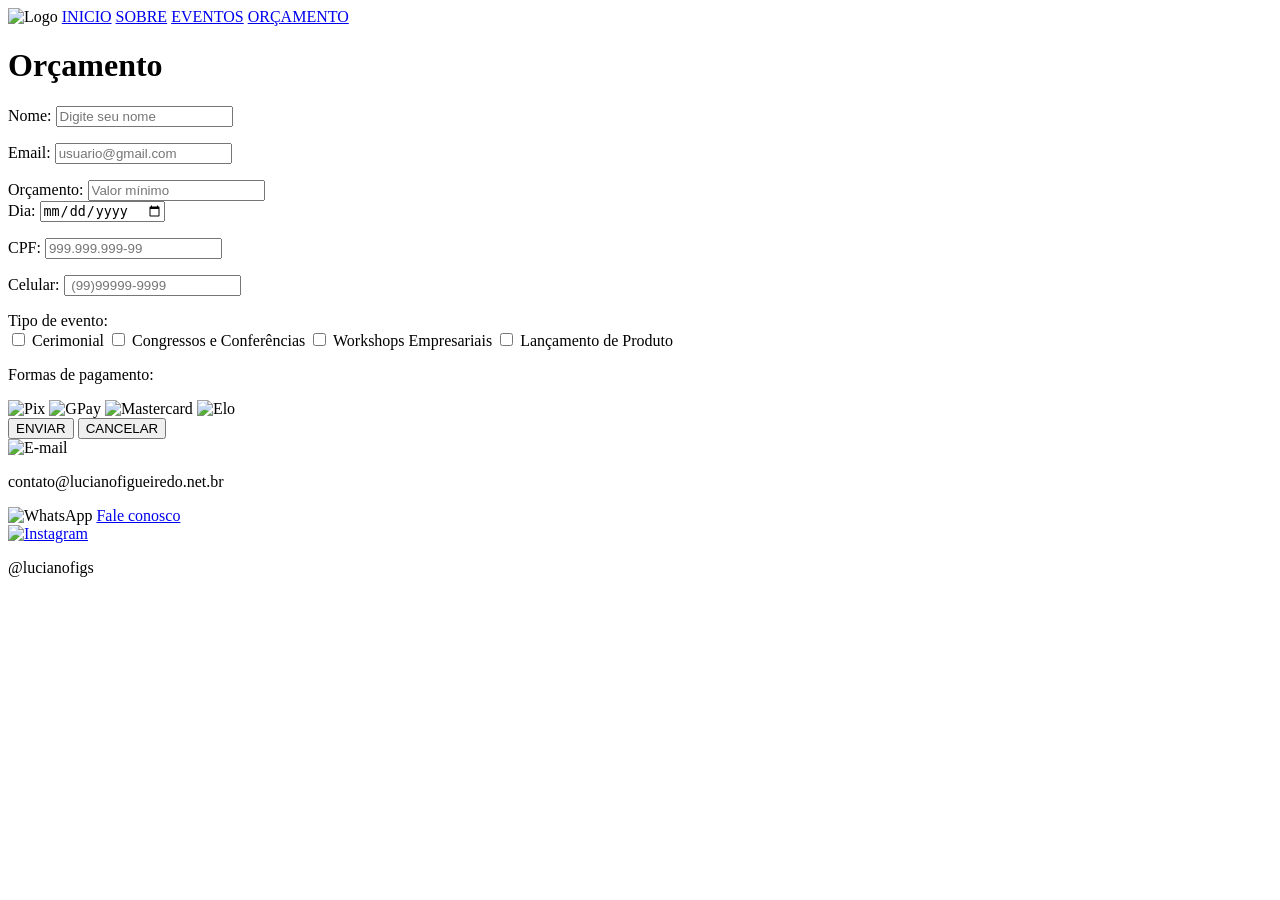
==== orcamento.html @ 90d19a2c "Rename orçamento.html to orcamento.html" ====
<!DOCTYPE html>
<html>
<head>

    <meta charset="utf-8">
    <meta name="viewport" content="width=device-width, initial-scale=1">
    <link rel="stylesheet" href="style.css" />   


</head>

<body>

    <nav id="cabecalho_inicio">

        <img src="img/Logo-Luciano.png" alt="Logo">
        <a href="index.html#inicio">INICIO</a>
        <a href="index.html#sobre">SOBRE</a>
        <a href="index.html#eventos">EVENTOS</a>
        <a href="orçamento.html#body_orcamento">ORÇAMENTO</a>

    </nav>

<div class="body_orcamento">

    <div class="container_orcamento">
        <h1>Orçamento</h1>
    </div>

   
    <form action="enviar_orcamento.php" method="POST">

    <form>

        <div class="formulário-group">
            <label for="nome">Nome:</label>
            <input type="text" id="nome" placeholder="Digite seu nome"></p>
        </div>
        <div class="formulário-group">
            <label for="email">Email:</label>
            <input name="email" type="email" placeholder="usuario@gmail.com" /></p>
        </div>
        <div class="formulário-group">
            <label for="orcamento">Orçamento:</label>
            <input type="number" id="orcamento" placeholder="Valor mínimo">
        </div>
        <div class="formulário-group">
            <label for="data">Dia:</label>
            <input type="date" id="data"></p>
        </div>
        <div class="formulário-group">
            <label for="cpf">CPF:</label>
            <input type="text" id="cpf" placeholder="999.999.999-99"></p>
        </div>
        <div class="formulário-group">
            <label for="celular">Celular:</label>
            <input name="celular" type="tel" placeholder=" (99)99999-9999"></p>

            <div class="evento-pagamento">

                <div class="checkbox-group">
                    <label>Tipo de evento:</label>
                    <div class="TiposDeEventos-group">
                        <label><input type="checkbox"> Cerimonial</label>
                        <label><input type="checkbox"> Congressos e Conferências</label>
                        <label><input type="checkbox"> Workshops Empresariais</label>
                        <label><input type="checkbox"> Lançamento de Produto</label>
                    </div>
                </div>

                <div class="evento-pagamento"></div>
                <div class="pagamento-icons">
                    <p>Formas de pagamento:</p>
                    <div class="icons-container">
                        <img src="https://www.svgrepo.com/show/500416/pix.svg" alt="Pix">
                        <img src="https://cdn-icons-png.flaticon.com/512/6124/6124998.png" alt="GPay">
                        <img src="https://brand.mastercard.com/content/dam/mccom/brandcenter/thumbnails/mastercard_vrt_pos_92px_2x.png"
                            alt="Mastercard">
                        <img src="https://logospng.org/wp-content/uploads/cartao-elo.png" alt="Elo">
                    </div>
                </div>
            </div>

            <div class="botoes">
                <input type="submit" name="bnt-enviar" value="ENVIAR" />
                <input type="reset" name="btn-cancelar" value="CANCELAR" />
            </div>
        </div>

    </form>    


            <footer class="rodape">

                <div class="icon">
                    <img src="img/icon_email.png" alt="E-mail">
                    <p>contato@lucianofigueiredo.net.br</p>
                </div>
                <div class="icon">
                    <img src="img/icon_whats.png" alt="WhatsApp">
                    <a id="btt_whats" href="https://wa.me/556194126644" target="_blank">Fale conosco</a>
                </div>
                <div class="icon">
                    <a id="btt_insta" href="https://www.instagram.com/lucianofigs/" target="_blank"><img
                            src="img/icon_instagram.png" alt="Instagram"></a>
                    <p>@lucianofigs</p>
                </div>
            
            </footer>
        
        </div>
        
</body>
</html>
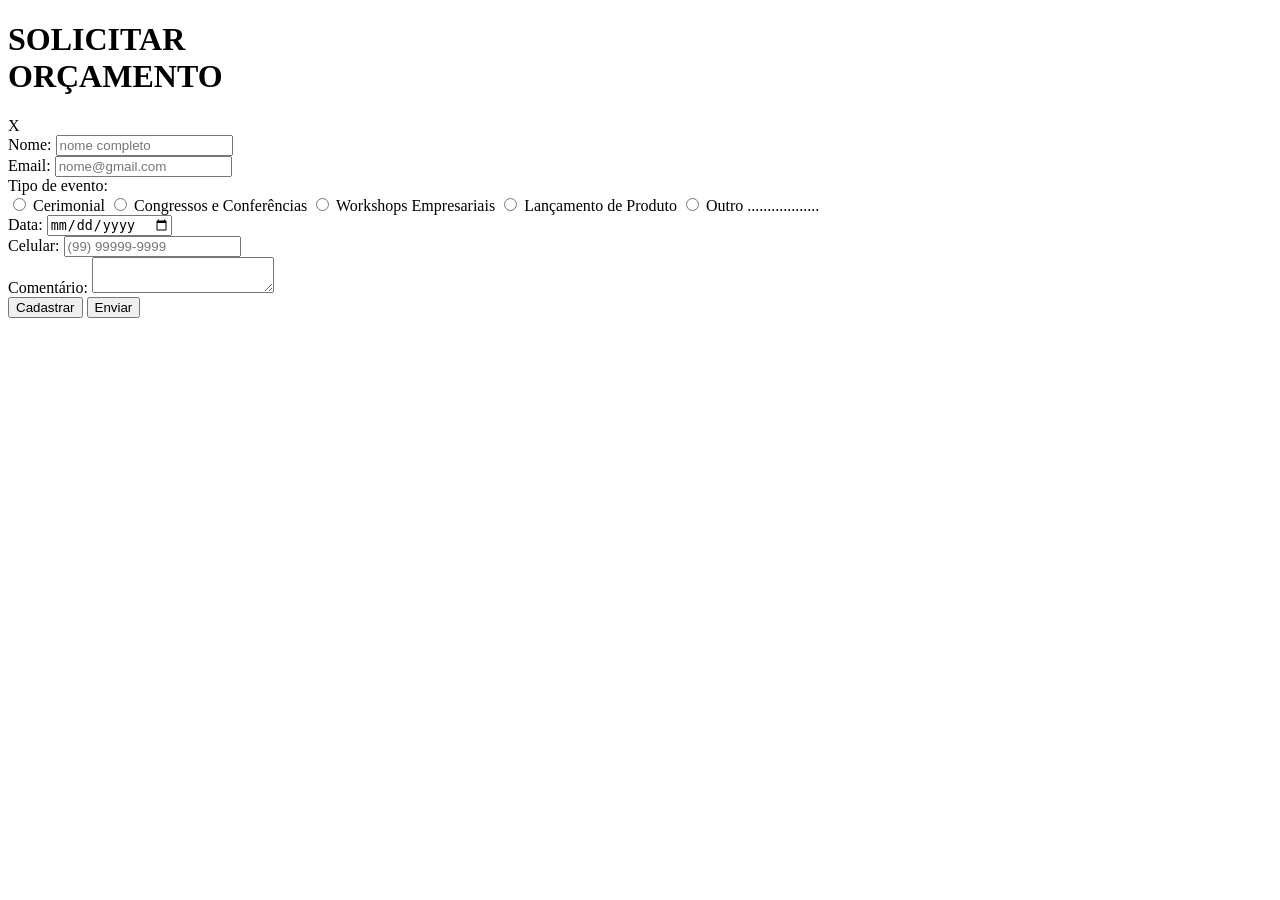
==== commit 4624f9b7: "Update orcamento.html" ====
--- a/orcamento.html
+++ b/orcamento.html
@@ -1,114 +1,147 @@
 <!DOCTYPE html>
-<html>
+<html lang="pt-br">
 <head>
+    <meta charset="UTF-8">
+    <meta name="viewport" content="width=device-width, initial-width, initial-scale=1.0">
+    <title>Solicitar Orçamento</title>
+    <link rel="stylesheet" href="orcamento.css">
+</head>
+<body>
+    
+    <div class="modal-backdrop">
+        <div class="orcamento-container">
+            <header class="orcamento-header">
+                <h1 class="titulo-orcamento">SOLICITAR<br>ORÇAMENTO</h1>
+                <span class="close-button" onclick="fecharModal()">X</span>
+            </header>
 
-    <meta charset="utf-8">
-    <meta name="viewport" content="width=device-width, initial-scale=1">
-    <link rel="stylesheet" href="style.css" />   
-
-
-</head>
-
-<body>
-
-    <nav id="cabecalho_inicio">
-
-        <img src="img/Logo-Luciano.png" alt="Logo">
-        <a href="index.html#inicio">INICIO</a>
-        <a href="index.html#sobre">SOBRE</a>
-        <a href="index.html#eventos">EVENTOS</a>
-        <a href="orçamento.html#body_orcamento">ORÇAMENTO</a>
-
-    </nav>
-
-<div class="body_orcamento">
-
-    <div class="container_orcamento">
-        <h1>Orçamento</h1>
-    </div>
-
-   
-    <form action="enviar_orcamento.php" method="POST">
-
-    <form>
-
-        <div class="formulário-group">
-            <label for="nome">Nome:</label>
-            <input type="text" id="nome" placeholder="Digite seu nome"></p>
-        </div>
-        <div class="formulário-group">
-            <label for="email">Email:</label>
-            <input name="email" type="email" placeholder="usuario@gmail.com" /></p>
-        </div>
-        <div class="formulário-group">
-            <label for="orcamento">Orçamento:</label>
-            <input type="number" id="orcamento" placeholder="Valor mínimo">
-        </div>
-        <div class="formulário-group">
-            <label for="data">Dia:</label>
-            <input type="date" id="data"></p>
-        </div>
-        <div class="formulário-group">
-            <label for="cpf">CPF:</label>
-            <input type="text" id="cpf" placeholder="999.999.999-99"></p>
-        </div>
-        <div class="formulário-group">
-            <label for="celular">Celular:</label>
-            <input name="celular" type="tel" placeholder=" (99)99999-9999"></p>
-
-            <div class="evento-pagamento">
-
-                <div class="checkbox-group">
-                    <label>Tipo de evento:</label>
-                    <div class="TiposDeEventos-group">
-                        <label><input type="checkbox"> Cerimonial</label>
-                        <label><input type="checkbox"> Congressos e Conferências</label>
-                        <label><input type="checkbox"> Workshops Empresariais</label>
-                        <label><input type="checkbox"> Lançamento de Produto</label>
+            <form id="formOrcamento" class="formulario">
+                
+                <div class="linha-campos">
+                    <div class="campo-rotulo">
+                        <label for="nome">Nome:</label>
+                        <input type="text" id="nome" name="nome" placeholder="nome completo" required />
+                    </div>
+                    <div class="campo-rotulo">
+                        <label for="email">Email:</label>
+                        <input type="email" id="email" name="email" placeholder="nome@gmail.com" required />
                     </div>
                 </div>
 
-                <div class="evento-pagamento"></div>
-                <div class="pagamento-icons">
-                    <p>Formas de pagamento:</p>
-                    <div class="icons-container">
-                        <img src="https://www.svgrepo.com/show/500416/pix.svg" alt="Pix">
-                        <img src="https://cdn-icons-png.flaticon.com/512/6124/6124998.png" alt="GPay">
-                        <img src="https://brand.mastercard.com/content/dam/mccom/brandcenter/thumbnails/mastercard_vrt_pos_92px_2x.png"
-                            alt="Mastercard">
-                        <img src="https://logospng.org/wp-content/uploads/cartao-elo.png" alt="Elo">
+                <div class="linha-campos">
+                    <div class="tipo-evento-group">
+                        <label>Tipo de evento:</label>
+                        <div class="radio-opcoes">
+                            <label><input type="radio" name="tipoEvento" value="Cerimonial" required> Cerimonial</label>
+                            <label><input type="radio" name="tipoEvento" value="Congressos e Conferências"> Congressos e Conferências</label>
+                            <label><input type="radio" name="tipoEvento" value="Workshops Empresariais"> Workshops Empresariais</label>
+                            <label><input type="radio" name="tipoEvento" value="Lançamento de Produto"> Lançamento de Produto</label>
+                            <label><input type="radio" name="tipoEvento" value="Outro"> Outro ..................</label>
+                        </div>
+                    </div>
+
+                    <div class="campos-direita">
+                        
+                        <div class="campo-rotulo">
+                            <label for="dataEvento">Data:</label>
+                            <input type="date" id="dataEvento" name="dataEvento" required /> 
+                        </div>
+                        
+                        <div class="campo-rotulo">
+                            <label for="celular">Celular:</label>
+                            <input 
+                                type="tel" 
+                                id="celular" 
+                                name="celular" 
+                                placeholder="(99) 99999-9999" 
+                                required 
+                                maxlength="15" 
+                                onkeypress="return event.charCode >= 48 && event.charCode <= 57" />
+                        </div>
+                        
+                        <div class="campo-rotulo comentario-group">
+                            <label for="comentario">Comentário:</label>
+                            <textarea id="comentario" name="comentario"></textarea>
+                        </div>
                     </div>
                 </div>
-            </div>
 
-            <div class="botoes">
-                <input type="submit" name="bnt-enviar" value="ENVIAR" />
-                <input type="reset" name="btn-cancelar" value="CANCELAR" />
-            </div>
+                <div class="botoes-duplos">
+                    <button type="button" class="botao-cadastrar" onclick="window.location.href='cadastro.html'">Cadastrar</button> 
+                    
+                    <button type="submit" class="botao-enviar">Enviar</button>
+                </div>
+
+            </form>
         </div>
+    </div>
 
-    </form>    
+    <script>
+        const NUMERO_LUCIANO = '556194126644'; 
 
+        function fecharModal() {
+             console.log("Fechando modal...");
+        }
 
-            <footer class="rodape">
+        function formatarCelular(input) {
+            let value = input.value.replace(/\D/g, ""); 
+            value = value.substring(0, 11);
+            let formattedValue = '';
+            if (value.length > 0) {
+                formattedValue += '(' + value.substring(0, 2);
+            }
+            if (value.length > 2) {
+                formattedValue += ') ' + value.substring(2, 7);
+            }
+            if (value.length > 7) {
+                formattedValue += '-' + value.substring(7, 11);
+            }
+            input.value = formattedValue;
+        }
 
-                <div class="icon">
-                    <img src="img/icon_email.png" alt="E-mail">
-                    <p>contato@lucianofigueiredo.net.br</p>
-                </div>
-                <div class="icon">
-                    <img src="img/icon_whats.png" alt="WhatsApp">
-                    <a id="btt_whats" href="https://wa.me/556194126644" target="_blank">Fale conosco</a>
-                </div>
-                <div class="icon">
-                    <a id="btt_insta" href="https://www.instagram.com/lucianofigs/" target="_blank"><img
-                            src="img/icon_instagram.png" alt="Instagram"></a>
-                    <p>@lucianofigs</p>
-                </div>
-            
-            </footer>
-        
-        </div>
-        
+        document.getElementById('celular').addEventListener('input', function() {
+            formatarCelular(this);
+        });
+
+        document.getElementById('formOrcamento').addEventListener('submit', function(event) {
+            event.preventDefault();
+
+            const celularInput = document.getElementById('celular');
+            const celularLimpo = celularInput.value.replace(/\D/g, "");
+            if (celularLimpo.length < 10 || celularLimpo.length > 11) { 
+                alert("Por favor, preencha o campo Celular com um DDD e número válidos (10 ou 11 dígitos).");
+                celularInput.focus();
+                return;
+            }
+
+            const nome = document.getElementById('nome').value;
+            const email = document.getElementById('email').value;
+            const dataEvento = document.getElementById('dataEvento').value;
+            const comentario = document.getElementById('comentario').value;
+            const tipoEventoElement = document.querySelector('input[name="tipoEvento"]:checked');
+            const tipoEvento = tipoEventoElement ? tipoEventoElement.value : 'Não informado';
+
+            let mensagem = `*🚨 NOVA SOLICITAÇÃO DE ORÇAMENTO (via Website) 🚨*%0A%0A`;
+            mensagem += `Prezado Luciano,%0A`;
+            mensagem += `Recebemos uma nova solicitação de orçamento com os seguintes detalhes:%0A%0A`;
+            mensagem += `*DADOS DO CLIENTE*%0A`;
+            mensagem += `---------------------------------%0A`;
+            mensagem += `*Nome:* ${nome}%0A`;
+            mensagem += `*Email:* ${email}%0A`;
+            mensagem += `*Celular:* ${celularInput.value}%0A%0A`;
+            mensagem += `*DETALHES DO EVENTO*%0A`;
+            mensagem += `---------------------------------%0A`;
+            mensagem += `*Tipo de Evento:* ${tipoEvento}%0A`;
+            mensagem += `*Data Sugerida:* ${dataEvento}%0A`;
+            mensagem += `*Comentário/Necessidades Adicionais:* ${comentario || 'N/A'}%0A%0A`;
+            mensagem += `Aguardamos o seu contato para darmos continuidade ao processo.%0A`;
+            mensagem += `Att.,%0AEquipe do Site`;
+
+            const linkWhatsApp = `https://wa.me/${NUMERO_LUCIANO}?text=${mensagem}`;
+            window.open(linkWhatsApp, '_blank');
+            alert("A solicitação de orçamento será aberta no WhatsApp do Luciano. Por favor, confirme o envio.");
+            this.reset();
+        });
+    </script>
 </body>
 </html>
